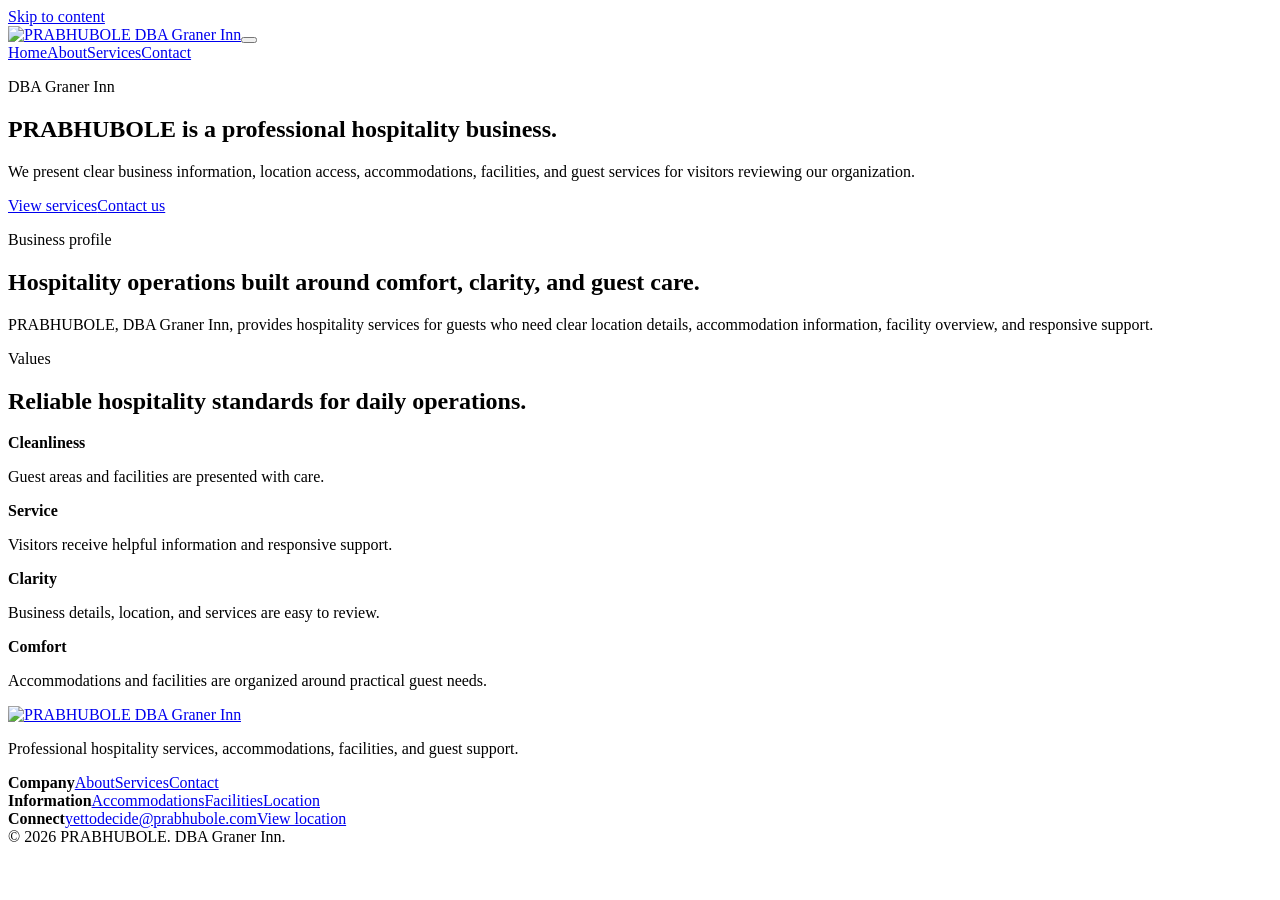
==== pages/about.html @ 2b91be01 "updated email" ====
<!DOCTYPE html>
<html lang="en">
<head>
  <meta charset="UTF-8">
  <meta name="viewport" content="width=device-width, initial-scale=1.0">
  <meta name="description" content="About PRABHUBOLE, DBA Graner Inn: a professional hospitality business providing accommodations, guest facilities, and service support.">
  <meta property="og:title" content="About PRABHUBOLE | DBA Graner Inn">
  <meta property="og:description" content="Review PRABHUBOLE business profile, values, hospitality operations, and guest service approach.">
  <meta property="og:type" content="website">
  <meta property="og:url" content="https://dbagranerinn.com/pages/about.html">
  <meta property="og:image" content="https://dbagranerinn.com/assets/media/images/dba-graner-inn-og-image.svg">
  <link rel="canonical" href="https://dbagranerinn.com/pages/about.html">
  <link rel="icon" type="image/svg+xml" href="../assets/media/logos/dba-graner-inn-favicon.svg">
  <script type="application/ld+json">{"@context":"https://schema.org","@type":"LodgingBusiness","name":"PRABHUBOLE","alternateName":"DBA Graner Inn","url":"https://dbagranerinn.com/","logo":"https://dbagranerinn.com/assets/media/logos/dba-graner-inn-logo.svg","sameAs":["https://maps.app.goo.gl/EhxgtTT7sKffX9gK6"]}</script>
  <title>About PRABHUBOLE | DBA Graner Inn</title>
  <link rel="stylesheet" href="../assets/css/styles.css">
</head>
<body class="page-about">
  <a class="skip-link" href="#main-content">Skip to content</a>
  <header class="site-header"><div class="container header-inner"><a class="brand" href="../index.html" aria-label="PRABHUBOLE home"><img src="../assets/media/logos/dba-graner-inn-logo.svg" alt="PRABHUBOLE DBA Graner Inn" width="560" height="150"></a><button class="nav-toggle" aria-controls="primary-navigation" aria-expanded="false" aria-label="Open navigation"><span></span><span></span><span></span></button><nav id="primary-navigation" class="site-nav" aria-label="Primary navigation"><a href="../index.html">Home</a><a href="./about.html">About</a><a href="./services.html">Services</a><a href="./contact.html">Contact</a></nav></div></header>
  <main id="main-content">
    <section class="hero-section" data-reveal><div class="container hero-grid"><div class="hero-copy"><p class="eyebrow">DBA Graner Inn</p><h1>PRABHUBOLE is a professional hospitality business.</h1><p>We present clear business information, location access, accommodations, facilities, and guest services for visitors reviewing our organization.</p><div class="hero-actions"><a class="btn btn-primary" href="./services.html">View services</a><a class="btn btn-secondary" href="./contact.html">Contact us</a></div></div></div></section>
    <section class="section-block" data-reveal><div class="container section-head"><p class="eyebrow">Business profile</p><h2>Hospitality operations built around comfort, clarity, and guest care.</h2></div><div class="container about-grid"><div><p>PRABHUBOLE, DBA Graner Inn, provides hospitality services for guests who need clear location details, accommodation information, facility overview, and responsive support.</p><ul class="feature-list" id="aboutFeatures"></ul></div><div class="info-panel" id="aboutPanels"></div></div></section>
    <section class="section-block bg-surface" data-reveal><div class="container section-head"><p class="eyebrow">Values</p><h2>Reliable hospitality standards for daily operations.</h2></div><div class="container principle-grid"><article class="principle-card" data-reveal><strong>Cleanliness</strong><p>Guest areas and facilities are presented with care.</p></article><article class="principle-card" data-reveal><strong>Service</strong><p>Visitors receive helpful information and responsive support.</p></article><article class="principle-card" data-reveal><strong>Clarity</strong><p>Business details, location, and services are easy to review.</p></article><article class="principle-card" data-reveal><strong>Comfort</strong><p>Accommodations and facilities are organized around practical guest needs.</p></article></div></section>
  </main>
  <footer class="site-footer"><div class="container footer-grid footer-grid-enhanced"><div class="footer-brand-block"><a class="brand" href="../index.html" aria-label="PRABHUBOLE home"><img src="../assets/media/logos/dba-graner-inn-logo.svg" alt="PRABHUBOLE DBA Graner Inn" width="560" height="150"></a><p>Professional hospitality services, accommodations, facilities, and guest support.</p></div><div class="footer-column"><strong>Company</strong><a href="./about.html">About</a><a href="./services.html">Services</a><a href="./contact.html">Contact</a></div><div class="footer-column"><strong>Information</strong><a href="./services.html">Accommodations</a><a href="./services.html">Facilities</a><a href="./contact.html">Location</a></div><div class="footer-column"><strong>Connect</strong><a href="mailto:yettodecide@prabhubole.com">yettodecide@prabhubole.com</a><a href="https://maps.app.goo.gl/EhxgtTT7sKffX9gK6">View location</a></div></div><div class="footer-note">&copy; 2026 PRABHUBOLE. DBA Graner Inn.</div></footer>
  <script src="../assets/js/data.js" defer></script><script src="../assets/js/app.js" defer></script><script src="../assets/js/menu.js" defer></script>
</body>
</html>
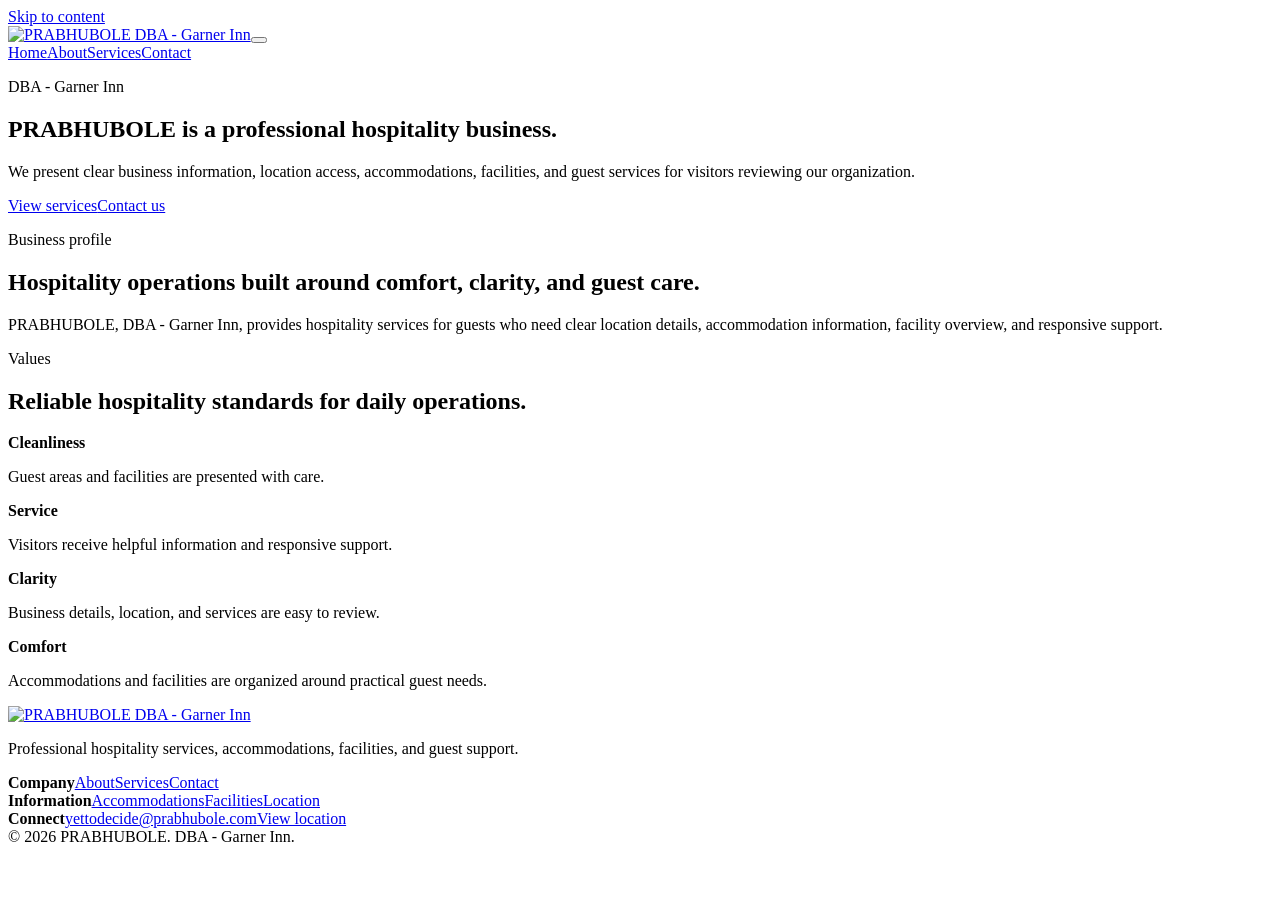
==== commit 1337eb48: "updated logo again" ====
--- a/pages/about.html
+++ b/pages/about.html
@@ -3,27 +3,27 @@
 <head>
   <meta charset="UTF-8">
   <meta name="viewport" content="width=device-width, initial-scale=1.0">
-  <meta name="description" content="About PRABHUBOLE, DBA Graner Inn: a professional hospitality business providing accommodations, guest facilities, and service support.">
-  <meta property="og:title" content="About PRABHUBOLE | DBA Graner Inn">
+  <meta name="description" content="About PRABHUBOLE, DBA - Garner Inn: a professional hospitality business providing accommodations, guest facilities, and service support.">
+  <meta property="og:title" content="About PRABHUBOLE | DBA - Garner Inn">
   <meta property="og:description" content="Review PRABHUBOLE business profile, values, hospitality operations, and guest service approach.">
   <meta property="og:type" content="website">
-  <meta property="og:url" content="https://dbagranerinn.com/pages/about.html">
-  <meta property="og:image" content="https://dbagranerinn.com/assets/media/images/dba-graner-inn-og-image.svg">
-  <link rel="canonical" href="https://dbagranerinn.com/pages/about.html">
+  <meta property="og:url" content="https://dbaGarnerinn.com/pages/about.html">
+  <meta property="og:image" content="https://dbaGarnerinn.com/assets/media/images/dba-graner-inn-og-image.svg">
+  <link rel="canonical" href="https://dbaGarnerinn.com/pages/about.html">
   <link rel="icon" type="image/svg+xml" href="../assets/media/logos/dba-graner-inn-favicon.svg">
-  <script type="application/ld+json">{"@context":"https://schema.org","@type":"LodgingBusiness","name":"PRABHUBOLE","alternateName":"DBA Graner Inn","url":"https://dbagranerinn.com/","logo":"https://dbagranerinn.com/assets/media/logos/dba-graner-inn-logo.svg","sameAs":["https://maps.app.goo.gl/EhxgtTT7sKffX9gK6"]}</script>
-  <title>About PRABHUBOLE | DBA Graner Inn</title>
+  <script type="application/ld+json">{"@context":"https://schema.org","@type":"LodgingBusiness","name":"PRABHUBOLE","alternateName":"DBA - Garner Inn","url":"https://dbaGarnerinn.com/","logo":"https://dbaGarnerinn.com/assets/media/logos/dba-graner-inn-logo.svg","sameAs":["https://maps.app.goo.gl/EhxgtTT7sKffX9gK6"]}</script>
+  <title>About PRABHUBOLE | DBA - Garner Inn</title>
   <link rel="stylesheet" href="../assets/css/styles.css">
 </head>
 <body class="page-about">
   <a class="skip-link" href="#main-content">Skip to content</a>
-  <header class="site-header"><div class="container header-inner"><a class="brand" href="../index.html" aria-label="PRABHUBOLE home"><img src="../assets/media/logos/dba-graner-inn-logo.svg" alt="PRABHUBOLE DBA Graner Inn" width="560" height="150"></a><button class="nav-toggle" aria-controls="primary-navigation" aria-expanded="false" aria-label="Open navigation"><span></span><span></span><span></span></button><nav id="primary-navigation" class="site-nav" aria-label="Primary navigation"><a href="../index.html">Home</a><a href="./about.html">About</a><a href="./services.html">Services</a><a href="./contact.html">Contact</a></nav></div></header>
+  <header class="site-header"><div class="container header-inner"><a class="brand" href="../index.html" aria-label="PRABHUBOLE home"><img src="../assets/media/logos/dba-graner-inn-logo.svg" alt="PRABHUBOLE DBA - Garner Inn" width="560" height="150"></a><button class="nav-toggle" aria-controls="primary-navigation" aria-expanded="false" aria-label="Open navigation"><span></span><span></span><span></span></button><nav id="primary-navigation" class="site-nav" aria-label="Primary navigation"><a href="../index.html">Home</a><a href="./about.html">About</a><a href="./services.html">Services</a><a href="./contact.html">Contact</a></nav></div></header>
   <main id="main-content">
-    <section class="hero-section" data-reveal><div class="container hero-grid"><div class="hero-copy"><p class="eyebrow">DBA Graner Inn</p><h1>PRABHUBOLE is a professional hospitality business.</h1><p>We present clear business information, location access, accommodations, facilities, and guest services for visitors reviewing our organization.</p><div class="hero-actions"><a class="btn btn-primary" href="./services.html">View services</a><a class="btn btn-secondary" href="./contact.html">Contact us</a></div></div></div></section>
-    <section class="section-block" data-reveal><div class="container section-head"><p class="eyebrow">Business profile</p><h2>Hospitality operations built around comfort, clarity, and guest care.</h2></div><div class="container about-grid"><div><p>PRABHUBOLE, DBA Graner Inn, provides hospitality services for guests who need clear location details, accommodation information, facility overview, and responsive support.</p><ul class="feature-list" id="aboutFeatures"></ul></div><div class="info-panel" id="aboutPanels"></div></div></section>
+    <section class="hero-section" data-reveal><div class="container hero-grid"><div class="hero-copy"><p class="eyebrow">DBA - Garner Inn</p><h1>PRABHUBOLE is a professional hospitality business.</h1><p>We present clear business information, location access, accommodations, facilities, and guest services for visitors reviewing our organization.</p><div class="hero-actions"><a class="btn btn-primary" href="./services.html">View services</a><a class="btn btn-secondary" href="./contact.html">Contact us</a></div></div></div></section>
+    <section class="section-block" data-reveal><div class="container section-head"><p class="eyebrow">Business profile</p><h2>Hospitality operations built around comfort, clarity, and guest care.</h2></div><div class="container about-grid"><div><p>PRABHUBOLE, DBA - Garner Inn, provides hospitality services for guests who need clear location details, accommodation information, facility overview, and responsive support.</p><ul class="feature-list" id="aboutFeatures"></ul></div><div class="info-panel" id="aboutPanels"></div></div></section>
     <section class="section-block bg-surface" data-reveal><div class="container section-head"><p class="eyebrow">Values</p><h2>Reliable hospitality standards for daily operations.</h2></div><div class="container principle-grid"><article class="principle-card" data-reveal><strong>Cleanliness</strong><p>Guest areas and facilities are presented with care.</p></article><article class="principle-card" data-reveal><strong>Service</strong><p>Visitors receive helpful information and responsive support.</p></article><article class="principle-card" data-reveal><strong>Clarity</strong><p>Business details, location, and services are easy to review.</p></article><article class="principle-card" data-reveal><strong>Comfort</strong><p>Accommodations and facilities are organized around practical guest needs.</p></article></div></section>
   </main>
-  <footer class="site-footer"><div class="container footer-grid footer-grid-enhanced"><div class="footer-brand-block"><a class="brand" href="../index.html" aria-label="PRABHUBOLE home"><img src="../assets/media/logos/dba-graner-inn-logo.svg" alt="PRABHUBOLE DBA Graner Inn" width="560" height="150"></a><p>Professional hospitality services, accommodations, facilities, and guest support.</p></div><div class="footer-column"><strong>Company</strong><a href="./about.html">About</a><a href="./services.html">Services</a><a href="./contact.html">Contact</a></div><div class="footer-column"><strong>Information</strong><a href="./services.html">Accommodations</a><a href="./services.html">Facilities</a><a href="./contact.html">Location</a></div><div class="footer-column"><strong>Connect</strong><a href="mailto:yettodecide@prabhubole.com">yettodecide@prabhubole.com</a><a href="https://maps.app.goo.gl/EhxgtTT7sKffX9gK6">View location</a></div></div><div class="footer-note">&copy; 2026 PRABHUBOLE. DBA Graner Inn.</div></footer>
+  <footer class="site-footer"><div class="container footer-grid footer-grid-enhanced"><div class="footer-brand-block"><a class="brand" href="../index.html" aria-label="PRABHUBOLE home"><img src="../assets/media/logos/dba-graner-inn-logo.svg" alt="PRABHUBOLE DBA - Garner Inn" width="560" height="150"></a><p>Professional hospitality services, accommodations, facilities, and guest support.</p></div><div class="footer-column"><strong>Company</strong><a href="./about.html">About</a><a href="./services.html">Services</a><a href="./contact.html">Contact</a></div><div class="footer-column"><strong>Information</strong><a href="./services.html">Accommodations</a><a href="./services.html">Facilities</a><a href="./contact.html">Location</a></div><div class="footer-column"><strong>Connect</strong><a href="mailto:yettodecide@prabhubole.com">yettodecide@prabhubole.com</a><a href="https://maps.app.goo.gl/EhxgtTT7sKffX9gK6">View location</a></div></div><div class="footer-note">&copy; 2026 PRABHUBOLE. DBA - Garner Inn.</div></footer>
   <script src="../assets/js/data.js" defer></script><script src="../assets/js/app.js" defer></script><script src="../assets/js/menu.js" defer></script>
 </body>
 </html>
